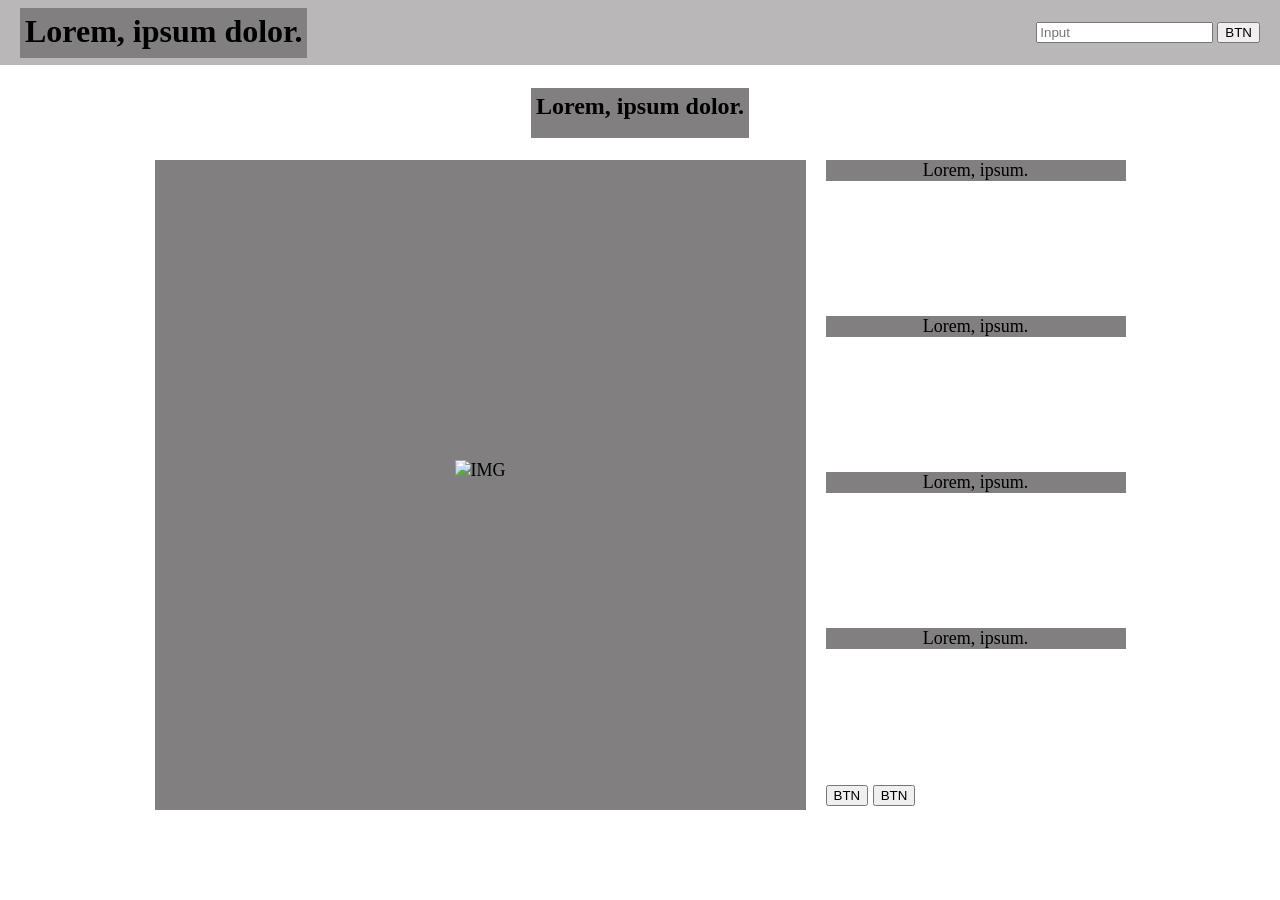
==== TRABALHO SEMANTICA/index.html @ 1508aa01 "professo tiago" ====
<!DOCTYPE html>
<html lang="pt-BR">
<head>
    <meta charset="UTF-8">
    <meta name="viewport" content="width=device-width, initial-scale=1.0">
    <link rel="stylesheet" href="./style.css">
    <title>Semantica</title>
</head>
<body>
    <header>
        <h1>Lorem, ipsum dolor.</h1>
        <div>
            <input type="text" placeholder="Input">
            <button>BTN</button>
        </div>
    </header>
    <section>
        <h2>Lorem, ipsum dolor.</h2>
    </section>
    <main>
        <img src="" alt="IMG">
        <div>
        <article>Lorem, ipsum.</article>
        <article>Lorem, ipsum.</article>
        <article>Lorem, ipsum.</article>
        <article>Lorem, ipsum.</article>
        <button class="direito">BTN</button>
        <button class="esquerdo">BTN</button>
        </div>

    </main>
    
</body>
</html>
---- TRABALHO SEMANTICA/style.css ----
* {
    margin: 0;
}
body {
    display: flex;
    flex-direction: column;
    height: 100dvh;
    width: 100dvw;
}
header {
    display: flex;
    justify-content: space-between;
    background-color: rgb(185, 183, 183);
    flex-grow: 1;
    align-items: center;

}
header >h1 {
    background-color: rgb(129, 127, 127);
    padding: 5px;
    height: 40px;
    margin-left: 20px;

}
header > div {    
    margin-right: 20px;
    
}
section {
    display: flex;
    justify-content: center;
    flex-grow: 3;
    align-items: center;    
}
section > h2 {
    padding: 5px;
    height: 40px;
    background-color: rgb(129, 127, 127);

}

main {
    display: flex;
    justify-content: center;
    gap: 20px;
    font-size: large;
    flex-grow: 6;
}
main > div > article {
    background-color: rgb(129, 127, 127);
    display: flex;
    text-align: center;
    justify-content: center;
    flex-wrap: wrap;
    margin-bottom: 135px;
    width: 300px;
    
}
main > div > button {
    justify-content: space-between;
    gap: 0 60px;

}
main > img {
    display: flex;
    padding: 300px;
    height: 50px;
    background-color: rgb(129, 127, 127);
    justify-content: space-between;
}
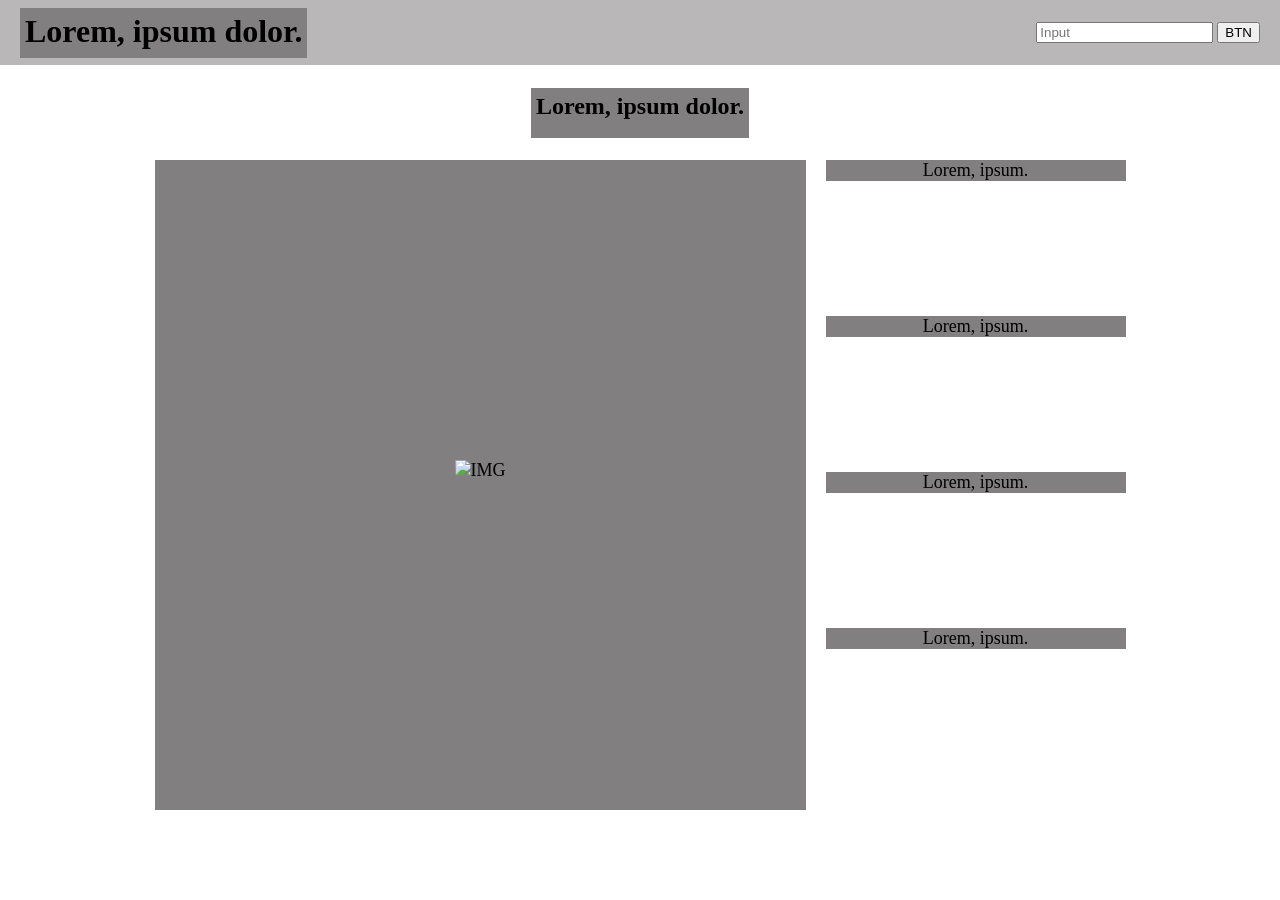
==== commit eaf4bd1d: "professor tiago" ====
--- a/TRABALHO SEMANTICA/index.html
+++ b/TRABALHO SEMANTICA/index.html
@@ -23,9 +23,7 @@
         <article>Lorem, ipsum.</article>
         <article>Lorem, ipsum.</article>
         <article>Lorem, ipsum.</article>
-        <article>Lorem, ipsum.</article>
-        <button class="direito">BTN</button>
-        <button class="esquerdo">BTN</button>
+        <article>Lorem, ipsum.</article>        
         </div>
 
     </main>
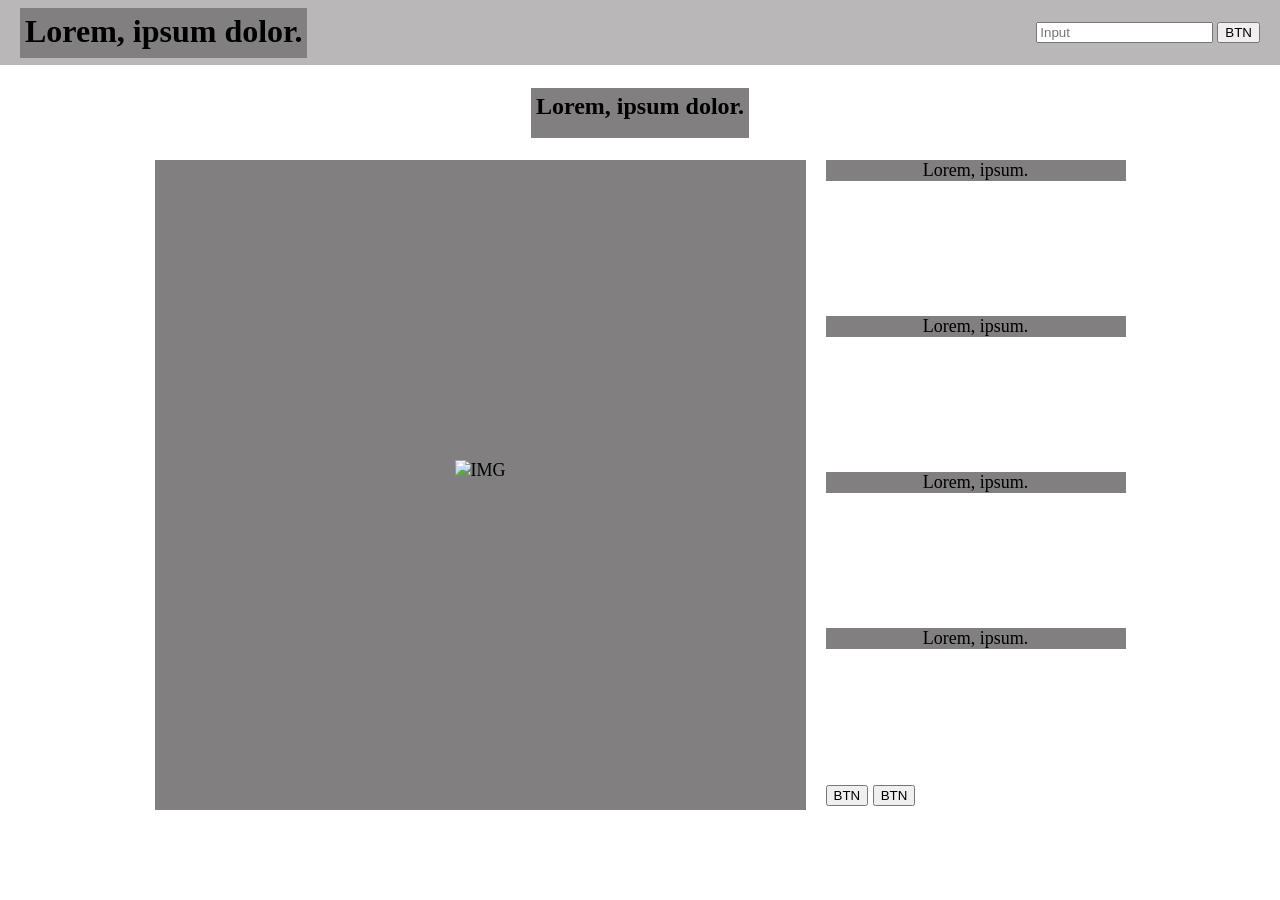
==== commit 2a3fef7c: "professor tiago" ====
--- a/TRABALHO SEMANTICA/index.html
+++ b/TRABALHO SEMANTICA/index.html
@@ -23,7 +23,9 @@
         <article>Lorem, ipsum.</article>
         <article>Lorem, ipsum.</article>
         <article>Lorem, ipsum.</article>
-        <article>Lorem, ipsum.</article>        
+        <article>Lorem, ipsum.</article>
+        <button>BTN</button>
+        <button>BTN</button>
         </div>
 
     </main>
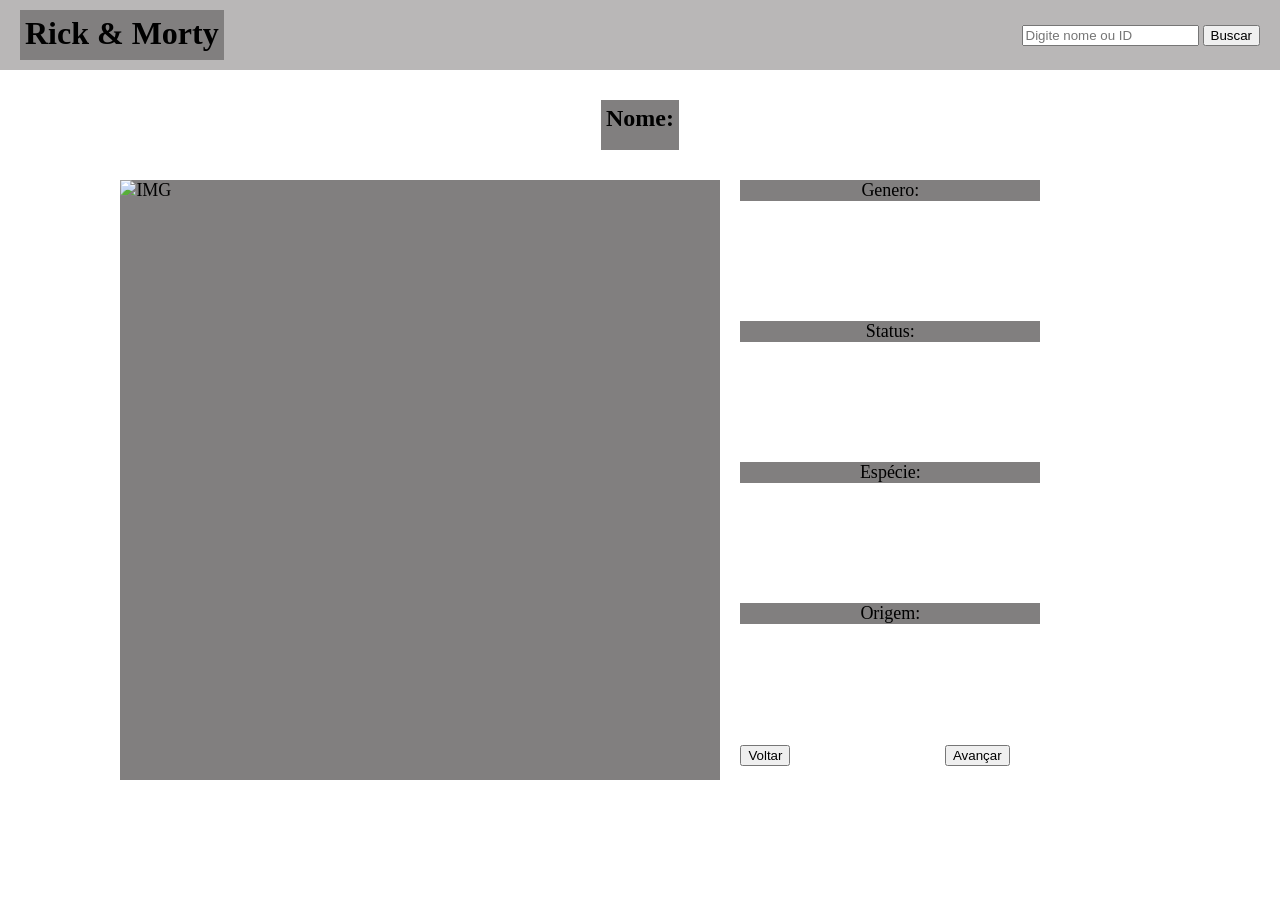
==== commit 196d995f: "Cont e Let" ====
--- a/TRABALHO SEMANTICA/index.html
+++ b/TRABALHO SEMANTICA/index.html
@@ -8,27 +8,28 @@
 </head>
 <body>
     <header>
-        <h1>Lorem, ipsum dolor.</h1>
+        <h1>Rick & Morty</h1>
         <div>
-            <input type="text" placeholder="Input">
-            <button>BTN</button>
+            <input type="text" placeholder="Digite nome ou ID">
+            <button>Buscar</button>
         </div>
     </header>
     <section>
-        <h2>Lorem, ipsum dolor.</h2>
+        <h2 class="nome"> Nome:</h2>
     </section>
     <main>
         <img src="" alt="IMG">
         <div>
-        <article>Lorem, ipsum.</article>
-        <article>Lorem, ipsum.</article>
-        <article>Lorem, ipsum.</article>
-        <article>Lorem, ipsum.</article>
-        <button>BTN</button>
-        <button>BTN</button>
+            <p class="genero">Genero:</p>
+            <p class="status">Status:</p>
+            <p class="especie">Espécie:</p>
+            <p class="origem">Origem:</p>
+            <button>Voltar</button>
+            <button>Avançar</button>
         </div>
 
     </main>
-    
+    <script src="script.js"></script>
 </body>
+
 </html>
--- a/TRABALHO SEMANTICA/style.css
+++ b/TRABALHO SEMANTICA/style.css
@@ -46,25 +46,24 @@
     font-size: large;
     flex-grow: 6;
 }
-main > div > article {
+main > div > p {
     background-color: rgb(129, 127, 127);
     display: flex;
     text-align: center;
     justify-content: center;
     flex-wrap: wrap;
-    margin-bottom: 135px;
+    margin-bottom: 120px;
     width: 300px;
     
 }
 main > div > button {
-    justify-content: space-between;
-    gap: 0 60px;
+    margin-right: 150px;
 
 }
 main > img {
     display: flex;
-    padding: 300px;
-    height: 50px;
+    width: 600px;
+    height: 600px;
     background-color: rgb(129, 127, 127);
     justify-content: space-between;
 }
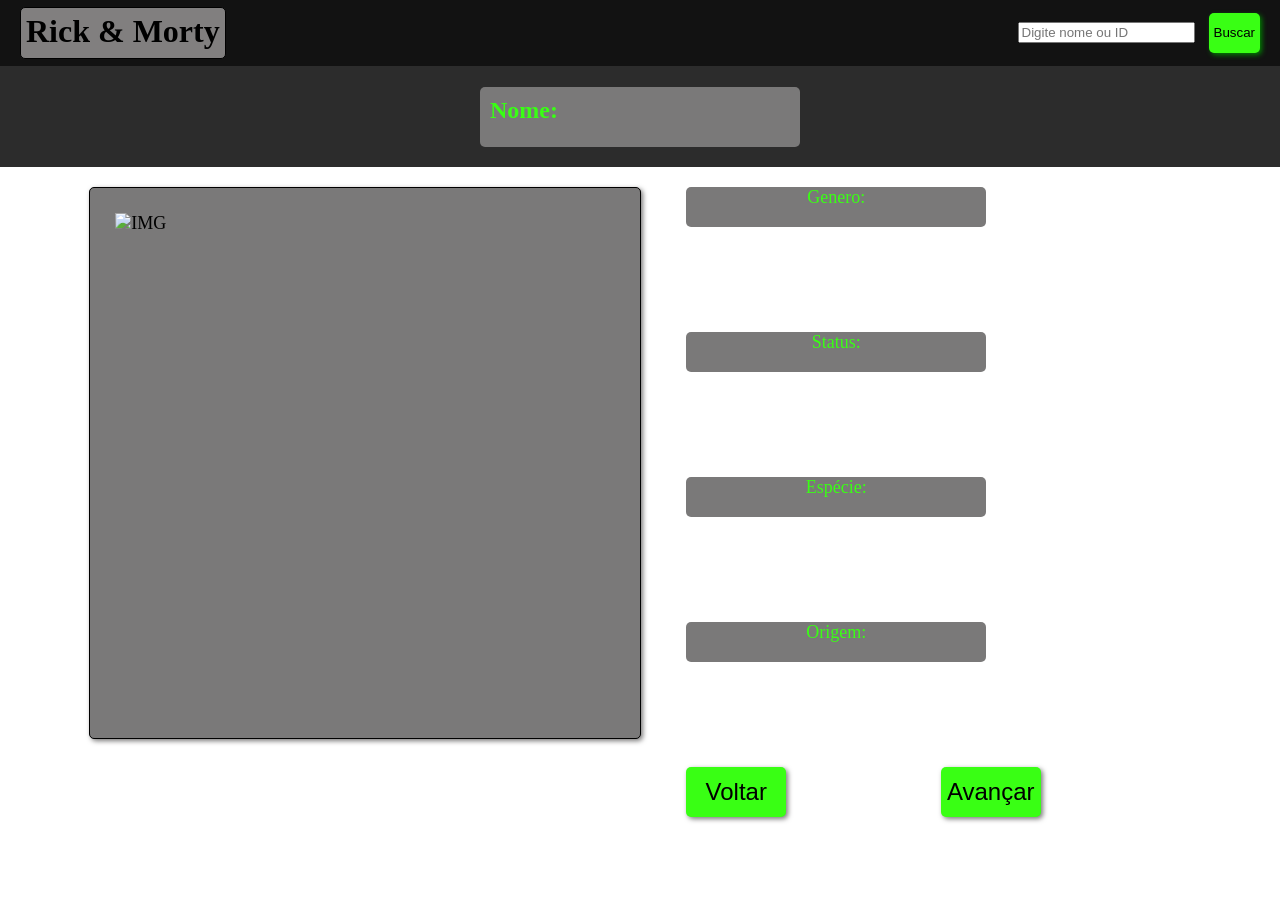
==== commit 7d91f290: "professor tiago" ====
--- a/TRABALHO SEMANTICA/index.html
+++ b/TRABALHO SEMANTICA/index.html
@@ -24,8 +24,8 @@
             <p class="status">Status:</p>
             <p class="especie">Espécie:</p>
             <p class="origem">Origem:</p>
-            <button>Voltar</button>
-            <button>Avançar</button>
+            <button class="voltar">Voltar</button>
+            <button class="avancar">Avançar</button>
         </div>
 
     </main>
--- a/TRABALHO SEMANTICA/style.css
+++ b/TRABALHO SEMANTICA/style.css
@@ -10,7 +10,7 @@
 header {
     display: flex;
     justify-content: space-between;
-    background-color: rgb(185, 183, 183);
+    background-color: #121212;
     flex-grow: 1;
     align-items: center;
 
@@ -20,22 +20,39 @@
     padding: 5px;
     height: 40px;
     margin-left: 20px;
+    border-radius: 5px;
+    border: 1px solid black;
+    font-family: ;
 
 }
 header > div {    
     margin-right: 20px;
     
 }
+header > div > button {
+    margin-left: 10px;
+    padding: 5px;
+    height: 40px;
+    background-color: #39FF14;
+    border-radius: 5px;
+    box-shadow: green 2px 2px 5px; 
+    border: none;
+
+}   
 section {
     display: flex;
     justify-content: center;
     flex-grow: 3;
-    align-items: center;    
+    align-items: center; 
+    background-color: #2C2C2C;   
 }
 section > h2 {
-    padding: 5px;
+    padding: 10px;
+    width: 300px;
     height: 40px;
-    background-color: rgb(129, 127, 127);
+    background-color: #7a7979;
+    border-radius: 5px;
+    color: #39FF14;
 
 }
 
@@ -45,25 +62,43 @@
     gap: 20px;
     font-size: large;
     flex-grow: 6;
+    background-color: white;
+    margin-top: 20px;
+
 }
 main > div > p {
-    background-color: rgb(129, 127, 127);
+    background-color: #7a7979;
     display: flex;
     text-align: center;
     justify-content: center;
     flex-wrap: wrap;
-    margin-bottom: 120px;
+    margin-bottom: 105px;
     width: 300px;
+    height: 40px;
+    border-radius: 5px;
+    color: #39FF14;
     
 }
 main > div > button {
     margin-right: 150px;
+    background-color: #39FF14;
+    border-radius: 5px; 
+    height: 50px;
+    width: 100px;
+    font-size: x-large;
+    box-shadow: #7a7979 2px 2px 5px; 
+    border: none;
 
 }
 main > img {
     display: flex;
-    width: 600px;
-    height: 600px;
-    background-color: rgb(129, 127, 127);
+    padding: 25px;
+    width: 500px;
+    height: 500px;
+    border: 1px solid black;
+    background-color: #7a7979;
     justify-content: space-between;
+    border-radius: 5px;
+    box-shadow: #7a7979 2px 2px 5px;
+    margin-right: 25px;
 }
